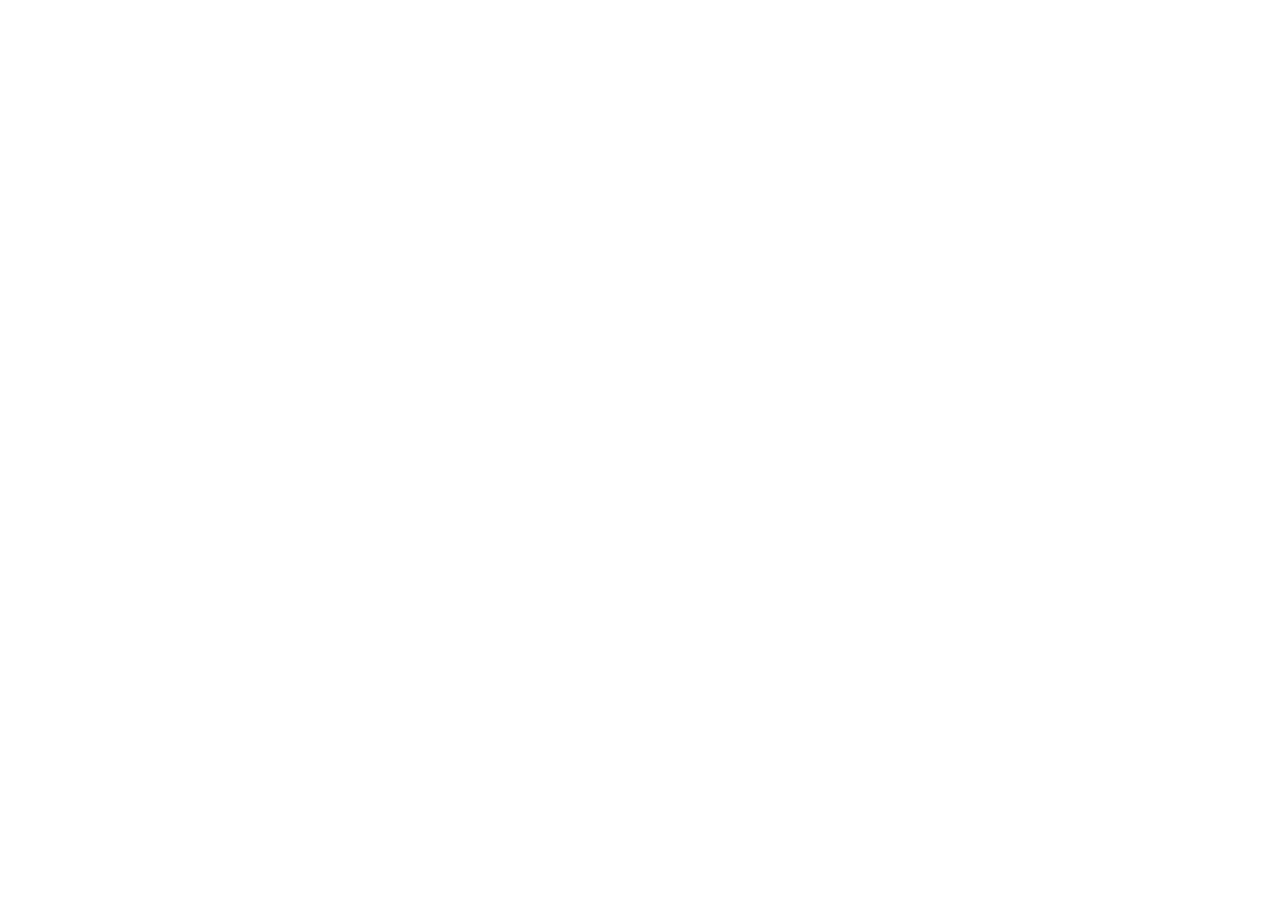
==== static/index.html @ 625086cd "add basic tokens, spinner and button components" ====
<!DOCTYPE html>
<html>
  <head>
    <meta charset="utf-8">
    <meta name="viewport" content="width=device-width, initial-scale=1, shrink-to-fit=no">
    <title>Dashi</title>
    <script src="index.js?v=0" type="module"></script>
  </head>
  <body>
  </body>
</html>
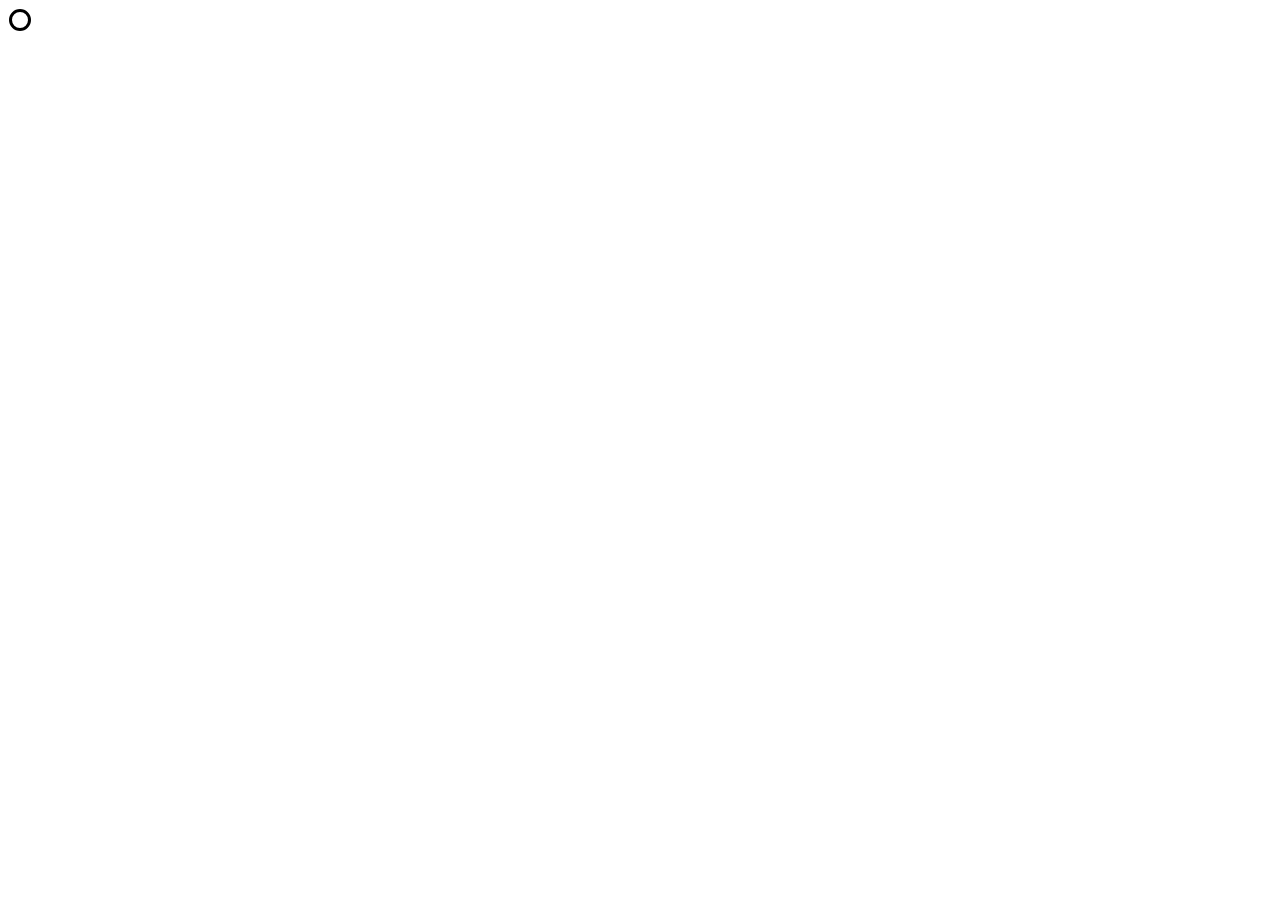
==== commit dd0e2628: "clean up root styles, show loading spinner" ====
--- a/static/index.html
+++ b/static/index.html
@@ -1,11 +1,52 @@
 <!DOCTYPE html>
 <html>
   <head>
+<head>
+    <script>
+      const redirect = sessionStorage.redirect;
+      if (redirect) {
+        delete sessionStorage.redirect;
+        window.history.replaceState(null, null, redirect);
+      }
+      const scheme = localStorage.getItem('colour-scheme');
+      if (scheme) {
+        document.documentElement.setAttribute('data-theme', JSON.parse(scheme));
+      }
+    </script>
     <meta charset="utf-8">
+    <meta name="color-scheme" content="light dark">
     <meta name="viewport" content="width=device-width, initial-scale=1, shrink-to-fit=no">
     <title>Dashi</title>
-    <script src="index.js?v=0" type="module"></script>
+    <link rel="stylesheet" href="/static/dashi.css?v=0">
+    <link rel="stylesheet" href="/static/style.css?v=0">
+    <script src="/static/main.js?v=0" type="module"></script>
+    <link rel="icon" href="/favicon.ico" sizes="32x32">
+    <link rel="icon" href="/static/icon.svg" type="image/svg+xml">
+    <link rel="apple-touch-icon" href="/apple-touch-icon.png"><!-- 180×180 -->
   </head>
   <body>
+    <svg width="24" height="24" viewBox="0 0 24 24" stroke="currentColor" id="dashi-loading" class="spinner">
+    <style>
+    .spinner1{
+      transform-origin:center;
+      animation:spinner3 2s linear infinite
+    }
+    .spinner1 circle{
+      stroke-linecap:round;
+      animation:spinner2 1.5s ease-in-out infinite
+    }
+    @keyframes spinner3{
+      100%{transform:rotate(360deg)}
+    }
+    @keyframes spinner2{
+      0%{stroke-dasharray:0 150;stroke-dashoffset:0}
+      47.5%{stroke-dasharray:42 150;stroke-dashoffset:-16}
+      95%,100%{stroke-dasharray:42 150;stroke-dashoffset:-59}
+    }
+    </style>
+    <g class="spinner1">
+    <circle cx="12" cy="12" r="9.5" fill="none" stroke-width="3"></circle>
+    </g>
+    </svg>
   </body>
 </html>
--- a/static/style.css
+++ b/static/style.css
@@ -0,0 +1,174 @@
+html, body {
+  width: 100vw;
+  max-width: 100vw;
+}
+
+#page {
+  width: 100%;
+  max-width: 80rem;
+  margin: auto;
+  --nav-width: 13em;
+  @media (min-width: 64rem) {
+    --nav-width: 10em;
+    padding: var(--dashi-space-l);
+    gap: var(--dashi-space-l);
+  }
+  > header {
+      @media (max-width: calc(64rem - 1px)) {
+        padding: var(--dashi-space-s) var(--dashi-space-m);
+      }
+      display: flex;
+      flex-direction: row;
+      align-items: center;
+      justify-content: space-between;
+      img {
+        --logo-width: 2em;
+        @media (min-width: 64rem) {
+          --logo-width: 4em;
+        }
+        width: var(--logo-width);
+        height: 4em;
+        object-fit: contain;
+        margin: 0 var(--dashi-space-s);
+        @media (min-width: 64rem) {
+            margin: 0 calc(var(--nav-width) + var(--dashi-space-l) - var(--logo-width)) 0 0;
+        }
+      }
+      h1 {
+          flex: 1;
+          @media (max-width: calc(64rem - 1px)) {
+            font-size: var(--dashi-font-size-l);
+          }
+      }
+      select {
+          width: auto;
+      }
+  }
+
+  > nav {
+    width: var(--nav-width);
+    @media (max-width: calc(64rem - 1px)) {
+      height: 100%;
+      background: #000;
+      z-index: 1;
+      padding: var(--dashi-space-m);
+      background-color: light-dark(oklch(0.98 0.004 256), oklch(0.3 0.011 264));
+      box-shadow: 0 8px 9pt #1e1f2126,0 0 1px #1e1f214f;
+      &:has(> [hidden]) {
+        display: none;
+      }
+    }
+    ul, li {
+      display: flex;
+      flex-direction: column;
+      gap: var(--dashi-space-xs);
+      list-style-type: none;
+      width: 100%;
+    }
+    ul {
+      ul {
+        margin-left: var(--dashi-space-s);
+      }
+      li {
+        font-weight: 500;
+        &:has(ul) {
+          margin-top: var(--dashi-space-xs);
+        }
+        a {
+          display: block;
+          width: 100%;
+        }
+        &:not([aria-current]) a {
+          color: var(--dashi-text-subtle);
+        }
+        &[aria-current] a {
+          color: inherit;
+          font-weight: 700;
+        }
+      }
+    }
+  }
+
+  > main {
+    display: flex;
+    flex-direction: column;
+    gap: 1em;
+  }
+}
+
+@media (min-width: 64rem) {
+#nav-toggle {
+  display: none;
+}
+#page > nav [hidden] {
+  display: initial;
+}
+}
+
+.grid {
+  display: grid;
+  gap: var(--dashi-space-xs);
+}
+
+#components-avatar .grid {
+  grid-template-columns: repeat(3, auto);
+}
+
+#components-button .grid {
+  grid-template-columns: repeat(2, min-content);
+  max-width: 100%;
+  overflow: auto;
+  padding: var(--dashi-outline-width);
+}
+
+#components-icon .grid {
+  grid-template-columns: repeat(auto-fill, minmax(1.5em, 1fr));
+  grid-template-rows: masonry;
+}
+
+#components-plot .controls {
+  display: flex;
+  margin-top: var(--dashi-space-s);
+
+  @media (max-width: calc(32rem - 1px)) {
+    flex-direction: column;
+    gap: var(--dashi-space-s);
+  }
+  @media (min-width: 32rem) {
+    flex-direction: row;
+    gap: var(--dashi-space-m);
+  }
+
+  div {
+    display: flex;
+    flex-direction: row;
+    align-items: center;
+    flex: 1;
+    gap: var(--dashi-space-s);
+  }
+  input[type=range] {
+    flex: 1;
+  }
+}
+
+section {
+  display: flex;
+  flex-direction: column;
+  gap: var(--dashi-space-s);
+  background-color: light-dark(oklch(0.98 0.004 256), oklch(0.17 0.011 264));
+  padding: var(--dashi-space-l);
+  border-radius: var(--dashi-radius-m);
+}
+
+main div:has(> canvas) {
+  max-width: 100%;
+  overflow: auto;
+}
+
+form, .section.message {
+  max-width: 50em;
+}
+
+section h3 {
+  margin-top: var(--dashi-space-s);
+}
